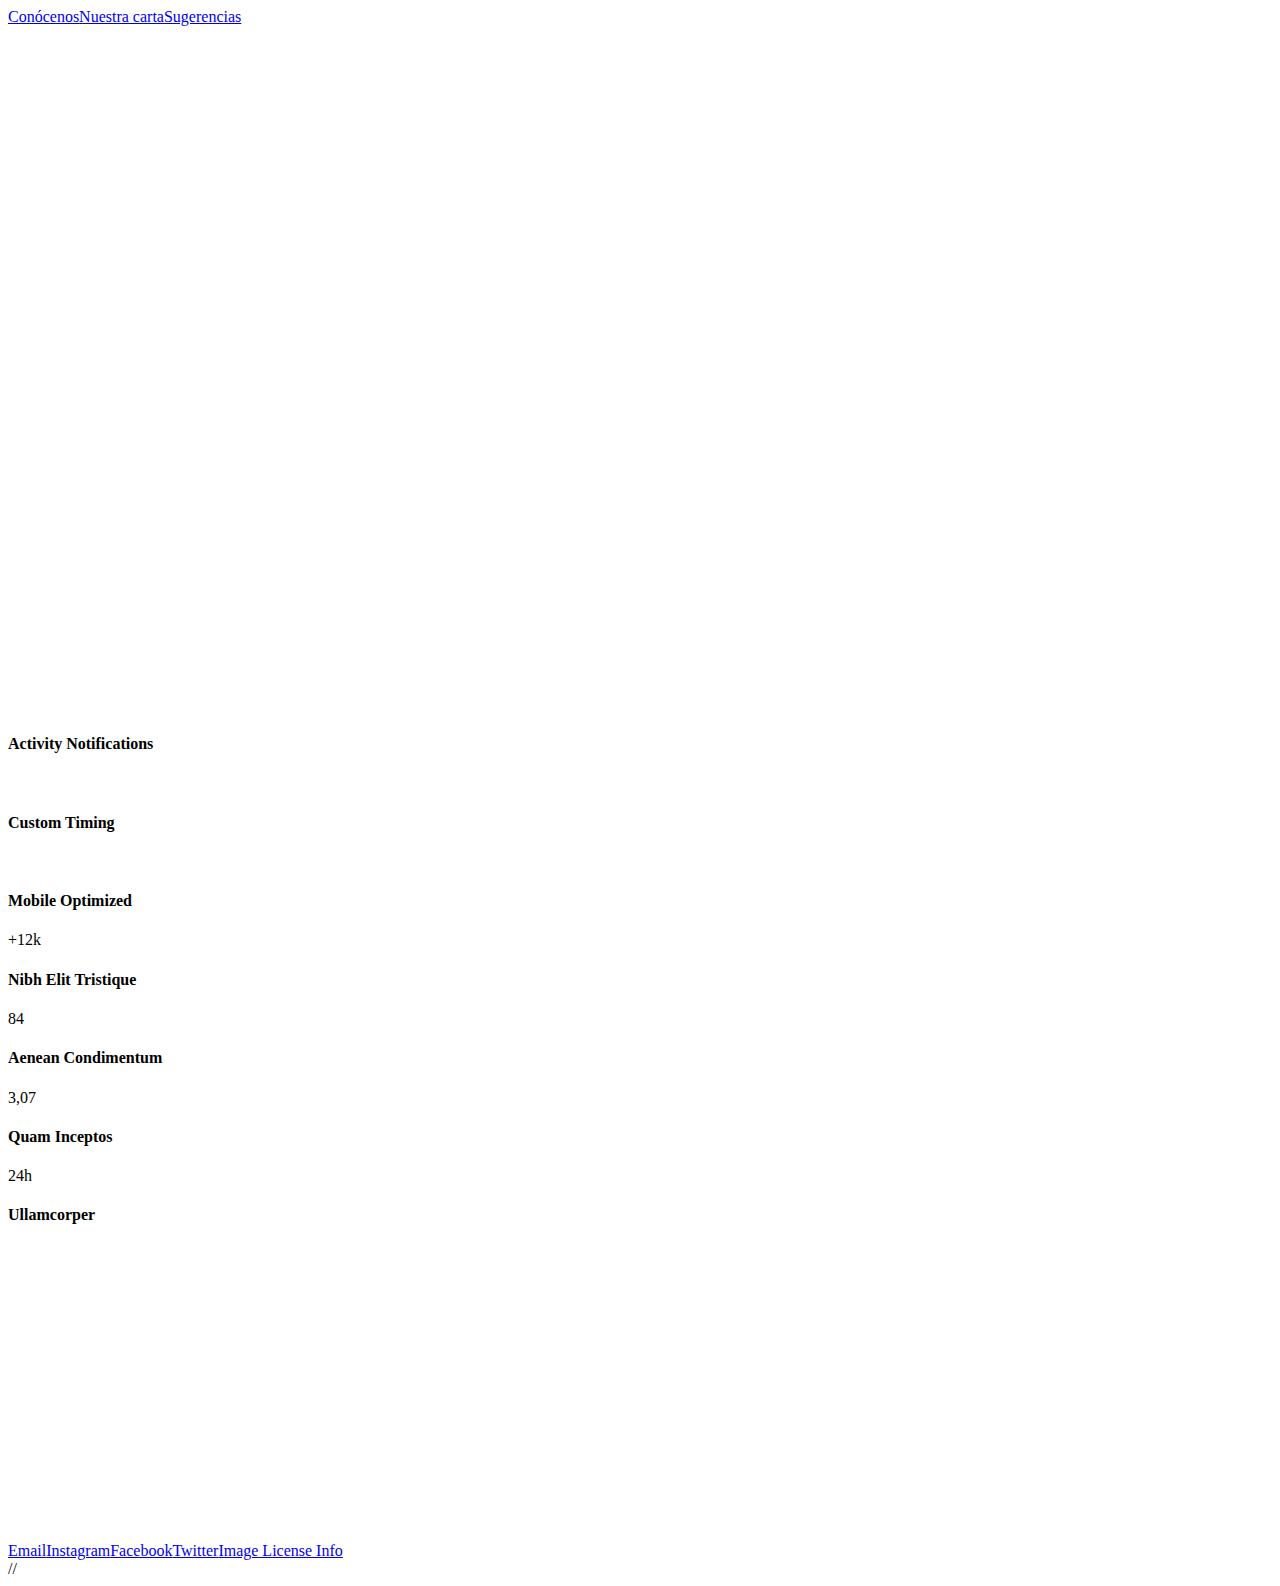
==== index.html @ f6712eac "Add files via upload" ====
<!DOCTYPE html><html data-wf-domain="felipes-cool-site-f9a09a.webflow.io" data-wf-page="67d1cb4cb90511ce48c39320" data-wf-site="67d1cb4cb90511ce48c392e6" data-wf-status="1"><head><meta charset="utf-8"/><title>Landing page template - Webflow HTML website template</title><meta content="width=device-width, initial-scale=1" name="viewport"/><meta content="Webflow" name="generator"/>
<style>
    .w-webflow-badge {
      display: none !important;
    }
  </style>
  <link href="https://cdn.prod.website-files.com/67d1cb4cb90511ce48c392e6/css/felipes-cool-site-f9a09a.webflow.c47dcd343.css" rel="stylesheet" type="text/css"/><link href="https://fonts.googleapis.com" rel="preconnect"/><link href="https://fonts.gstatic.com" rel="preconnect" crossorigin="anonymous"/><script src="https://ajax.googleapis.com/ajax/libs/webfont/1.6.26/webfont.js" type="text/javascript"></script><script type="text/javascript">WebFont.load({  google: {    families: ["Oswald:200,300,400,500,600,700","Gothic A1:300,regular,500,600,700,800"]  }});</script><script type="text/javascript">!function(o,c){var n=c.documentElement,t=" w-mod-";n.className+=t+"js",("ontouchstart"in o||o.DocumentTouch&&c instanceof DocumentTouch)&&(n.className+=t+"touch")}(window,document);</script><link href="https://cdn.prod.website-files.com/img/favicon.ico" rel="shortcut icon" type="image/x-icon"/><link href="https://cdn.prod.website-files.com/img/webclip.png" rel="apple-touch-icon"/></head><body class="body"><div class="hero"><div data-collapse="medium" data-animation="default" data-duration="400" data-doc-height="1" data-easing="ease" data-easing2="ease" role="banner" class="nav w-nav"><div class="nav-inner"><div class="nav-menu-wrap"><nav role="navigation" class="nav-menu-2 w-nav-menu"><a href="#about" class="nav-link w-nav-link">Conócenos</a><a href="#features" class="nav-link w-nav-link">Nuestra carta</a><a href="#how-to-use" class="nav-link w-nav-link">Sugerencias</a></nav><div class="menu-button w-nav-button"><div class="menu-icon w-icon-nav-menu"></div></div></div></div></div></div><div class="section center"><img src="https://cdn.prod.website-files.com/67d1cb4cb90511ce48c392e6/67d1cb4cb90511ce48c39380_arrow.svg" alt="" class="arrow"/><div data-w-id="6b220cb1-4b9c-7fb0-75b9-53ff4a6c35a2" style="-webkit-transform:translate3d(0, 30PX, 0) scale3d(1, 1, 1) rotateX(0) rotateY(0) rotateZ(0) skew(0, 0);-moz-transform:translate3d(0, 30PX, 0) scale3d(1, 1, 1) rotateX(0) rotateY(0) rotateZ(0) skew(0, 0);-ms-transform:translate3d(0, 30PX, 0) scale3d(1, 1, 1) rotateX(0) rotateY(0) rotateZ(0) skew(0, 0);transform:translate3d(0, 30PX, 0) scale3d(1, 1, 1) rotateX(0) rotateY(0) rotateZ(0) skew(0, 0);opacity:0" class="hero-content"><h1 class="heading-3">GALICHURROS</h1><h3 class="hero-subhead">UN CHISQUIÑO DE GALIZA NO TEU CHURRO DE SEMPRE</h3><a href="#" class="button w-button">Descarga la App</a></div><img src="https://cdn.prod.website-files.com/67d1cb4cb90511ce48c392e6/67d1ccad2fab2c0415f4ab59_galichurros-removebg-preview.png" alt="" style="-webkit-transform:translate3d(0, 60PX, 0) scale3d(1, 1, 1) rotateX(0) rotateY(0) rotateZ(0) skew(0, 0);-moz-transform:translate3d(0, 60PX, 0) scale3d(1, 1, 1) rotateX(0) rotateY(0) rotateZ(0) skew(0, 0);-ms-transform:translate3d(0, 60PX, 0) scale3d(1, 1, 1) rotateX(0) rotateY(0) rotateZ(0) skew(0, 0);transform:translate3d(0, 60PX, 0) scale3d(1, 1, 1) rotateX(0) rotateY(0) rotateZ(0) skew(0, 0);opacity:0" data-w-id="77e69727-c455-8e07-0990-833a661c94ea" class="hero-image"/></div><div id="about" class="section wide img"><div data-w-id="b126983d-9126-fc06-c81d-1318685e2add" style="-webkit-transform:translate3d(0, 40PX, 0) scale3d(1, 1, 1) rotateX(0) rotateY(0) rotateZ(0) skew(0, 0);-moz-transform:translate3d(0, 40PX, 0) scale3d(1, 1, 1) rotateX(0) rotateY(0) rotateZ(0) skew(0, 0);-ms-transform:translate3d(0, 40PX, 0) scale3d(1, 1, 1) rotateX(0) rotateY(0) rotateZ(0) skew(0, 0);transform:translate3d(0, 40PX, 0) scale3d(1, 1, 1) rotateX(0) rotateY(0) rotateZ(0) skew(0, 0);opacity:0" class="wrap"><div class="title">ATRÉVETE CON el picante</div><h2>PRUEBA NUESTRO ÚLTIMO LANZAMIENTO: CHURROS DE PADRÓN, UNOS PICAN OTROS NON</h2></div><div class="wrapper"><img src="https://cdn.prod.website-files.com/67d1cb4cb90511ce48c392e6/67d1cea0ca8cfb769e106071_9cfa3614e7f73fa50d4cdb0419eb268b_high.webp" alt="" sizes="(max-width: 1024px) 100vw, 1024px" srcset="https://cdn.prod.website-files.com/67d1cb4cb90511ce48c392e6/67d1cea0ca8cfb769e106071_9cfa3614e7f73fa50d4cdb0419eb268b_high-p-500.webp 500w, https://cdn.prod.website-files.com/67d1cb4cb90511ce48c392e6/67d1cea0ca8cfb769e106071_9cfa3614e7f73fa50d4cdb0419eb268b_high-p-800.webp 800w, https://cdn.prod.website-files.com/67d1cb4cb90511ce48c392e6/67d1cea0ca8cfb769e106071_9cfa3614e7f73fa50d4cdb0419eb268b_high.webp 1024w"/></div></div><div class="section"><div id="features" class="feature-wrap"><div data-w-id="4593c4b7-56e8-060a-be57-648b0e08fc65" style="-webkit-transform:translate3d(0, 40PX, 0) scale3d(1, 1, 1) rotateX(0) rotateY(0) rotateZ(0) skew(0, 0);-moz-transform:translate3d(0, 40PX, 0) scale3d(1, 1, 1) rotateX(0) rotateY(0) rotateZ(0) skew(0, 0);-ms-transform:translate3d(0, 40PX, 0) scale3d(1, 1, 1) rotateX(0) rotateY(0) rotateZ(0) skew(0, 0);transform:translate3d(0, 40PX, 0) scale3d(1, 1, 1) rotateX(0) rotateY(0) rotateZ(0) skew(0, 0);opacity:0" class="feature-content"><div class="title">DESCUBRE LA NUEVA APP DE GALICHURROS</div><h2 class="black">PIDE TU GALICHURRO FAVORITO DESDE EL SOFÁ DE TU CASA</h2><p class="paragraph-4">Tan fácil como descargar y empezar a pedir. Con tu registro en la APP de Galichurros conseguirás un galichurro gratis en tu primera compra*.</p></div><div class="feature-image"><img src="https://cdn.prod.website-files.com/67d1cb4cb90511ce48c392e6/67d1d5ebc9aae664a07d170d_622b1ac1572b26a08eb6701ce8318482_high.webp" width="341" alt="" sizes="(max-width: 479px) 100vw, 341px" srcset="https://cdn.prod.website-files.com/67d1cb4cb90511ce48c392e6/67d1d5ebc9aae664a07d170d_622b1ac1572b26a08eb6701ce8318482_high-p-500.webp 500w, https://cdn.prod.website-files.com/67d1cb4cb90511ce48c392e6/67d1d5ebc9aae664a07d170d_622b1ac1572b26a08eb6701ce8318482_high.webp 688w" class="image-2"/></div></div><div class="feature-wrap reverse"><div data-w-id="cafe0045-d304-79d9-8f68-af3adaed06e9" style="-webkit-transform:translate3d(0, 40PX, 0) scale3d(1, 1, 1) rotateX(0) rotateY(0) rotateZ(0) skew(0, 0);-moz-transform:translate3d(0, 40PX, 0) scale3d(1, 1, 1) rotateX(0) rotateY(0) rotateZ(0) skew(0, 0);-ms-transform:translate3d(0, 40PX, 0) scale3d(1, 1, 1) rotateX(0) rotateY(0) rotateZ(0) skew(0, 0);transform:translate3d(0, 40PX, 0) scale3d(1, 1, 1) rotateX(0) rotateY(0) rotateZ(0) skew(0, 0);opacity:0" class="feature-content"><div class="title">dulce o salado</div><h2 class="black-text">SEMANA ASTURIANA</h2><p class="paragraph-2">Prueba nuestra salsa de cabrales para untar tus churros clásicos  ¡Solo esta semana!</p></div><div class="feature-image"><img src="https://cdn.prod.website-files.com/67d1cb4cb90511ce48c392e6/67d1cfdd2da1e10310219a97_771fe77aee69c631b4ce2e6178ab4cf8_high.webp" width="386" alt="" sizes="(max-width: 479px) 100vw, 386px" srcset="https://cdn.prod.website-files.com/67d1cb4cb90511ce48c392e6/67d1cfdd2da1e10310219a97_771fe77aee69c631b4ce2e6178ab4cf8_high-p-500.webp 500w, https://cdn.prod.website-files.com/67d1cb4cb90511ce48c392e6/67d1cfdd2da1e10310219a97_771fe77aee69c631b4ce2e6178ab4cf8_high.webp 688w" class="image-2"/></div></div><div class="feature-wrap"><div data-w-id="88086931-0bbf-a2f5-1fc3-58d79ba19b7e" style="-webkit-transform:translate3d(0, 40PX, 0) scale3d(1, 1, 1) rotateX(0) rotateY(0) rotateZ(0) skew(0, 0);-moz-transform:translate3d(0, 40PX, 0) scale3d(1, 1, 1) rotateX(0) rotateY(0) rotateZ(0) skew(0, 0);-ms-transform:translate3d(0, 40PX, 0) scale3d(1, 1, 1) rotateX(0) rotateY(0) rotateZ(0) skew(0, 0);transform:translate3d(0, 40PX, 0) scale3d(1, 1, 1) rotateX(0) rotateY(0) rotateZ(0) skew(0, 0);opacity:0" class="feature-content"><div class="title"></div><h2 class="black-text">¡VISITAR GALICHURROS VESTIDO DE GALLEGO TIENE PREMIO!</h2><p class="paragraph-3">¡Acércate a nuestro puesto vestido de cualquier traje tradicional gallego y recibe tu galichurro gratuito!</p></div><div class="feature-image"><img src="https://cdn.prod.website-files.com/67d1cb4cb90511ce48c392e6/67d1d087540b33d5d13d1417_5e2a6c7d7527b618b907d0c676256c6e_high.webp" width="341" alt="" sizes="(max-width: 479px) 100vw, 341px" srcset="https://cdn.prod.website-files.com/67d1cb4cb90511ce48c392e6/67d1d087540b33d5d13d1417_5e2a6c7d7527b618b907d0c676256c6e_high-p-500.webp 500w, https://cdn.prod.website-files.com/67d1cb4cb90511ce48c392e6/67d1d087540b33d5d13d1417_5e2a6c7d7527b618b907d0c676256c6e_high.webp 688w" class="image-2"/></div></div><div class="feature-wrap icons"><div class="feature-content icons"><img src="https://cdn.prod.website-files.com/67d1cb4cb90511ce48c392e6/67d1cb4cb90511ce48c39378_icon-burger-magenta.svg" width="80" alt="" class="feature-icon"/><h4 class="black-text">Activity Notifications</h4></div><div class="feature-content icons"><img src="https://cdn.prod.website-files.com/67d1cb4cb90511ce48c392e6/67d1cb4cb90511ce48c39377_icon-silverware-magenta.svg" width="74" alt="" class="feature-icon"/><h4 class="black-text">Custom Timing</h4></div><div class="feature-content icons"><img src="https://cdn.prod.website-files.com/67d1cb4cb90511ce48c392e6/67d1cb4cb90511ce48c39379_icon-data-magenta.svg" alt="" class="feature-icon"/><h4 class="black-text">Mobile Optimized</h4></div></div><div class="feature-wrap icons numbers"><div class="feature-content icons numbers"><div class="number">+12k</div><h4 class="black-text">Nibh Elit Tristique</h4></div><div class="feature-content icons numbers"><div class="number">84</div><h4 class="black-text">Aenean Condimentum </h4></div><div class="feature-content icons numbers"><div class="number">3,07</div><h4 class="black-text">Quam Inceptos</h4></div><div class="feature-content icons numbers"><div class="number">24h</div><h4 class="black-text">Ullamcorper </h4></div></div><div id="how-to-use" class="feature-wrap"><div data-w-id="0585a81c-ee42-8b56-bc8e-bd582946320a" style="-webkit-transform:translate3d(0, 40PX, 0) scale3d(1, 1, 1) rotateX(0) rotateY(0) rotateZ(0) skew(0, 0);-moz-transform:translate3d(0, 40PX, 0) scale3d(1, 1, 1) rotateX(0) rotateY(0) rotateZ(0) skew(0, 0);-ms-transform:translate3d(0, 40PX, 0) scale3d(1, 1, 1) rotateX(0) rotateY(0) rotateZ(0) skew(0, 0);transform:translate3d(0, 40PX, 0) scale3d(1, 1, 1) rotateX(0) rotateY(0) rotateZ(0) skew(0, 0);opacity:0" class="feature-content"></div><div class="feature-image"></div></div><div data-delay="4000" data-animation="slide" class="quote-slider w-slider" data-autoplay="false" data-easing="ease" style="-webkit-transform:translate3d(0, 40PX, 0) scale3d(1, 1, 1) rotateX(0) rotateY(0) rotateZ(0) skew(0, 0);-moz-transform:translate3d(0, 40PX, 0) scale3d(1, 1, 1) rotateX(0) rotateY(0) rotateZ(0) skew(0, 0);-ms-transform:translate3d(0, 40PX, 0) scale3d(1, 1, 1) rotateX(0) rotateY(0) rotateZ(0) skew(0, 0);transform:translate3d(0, 40PX, 0) scale3d(1, 1, 1) rotateX(0) rotateY(0) rotateZ(0) skew(0, 0);opacity:0" data-hide-arrows="false" data-disable-swipe="false" data-w-id="321c18fb-db93-7e62-3afc-4dab2862f5d4" data-autoplay-limit="0" data-nav-spacing="8" data-duration="500" data-infinite="true"><div class="w-slider-mask"><div class="w-slide"></div></div><div class="left-arrow w-slider-arrow-left"><div class="slider-arrow w-icon-slider-left"></div></div><div class="right-arrow w-slider-arrow-right"><div class="slider-arrow w-icon-slider-right"></div></div><div class="slide-nav w-slider-nav w-slider-nav-invert w-round"></div></div><div data-w-id="23f92271-dba9-fb12-00d3-758ef4d10fb2" style="-webkit-transform:translate3d(0, 40PX, 0) scale3d(1, 1, 1) rotateX(0) rotateY(0) rotateZ(0) skew(0, 0);-moz-transform:translate3d(0, 40PX, 0) scale3d(1, 1, 1) rotateX(0) rotateY(0) rotateZ(0) skew(0, 0);-ms-transform:translate3d(0, 40PX, 0) scale3d(1, 1, 1) rotateX(0) rotateY(0) rotateZ(0) skew(0, 0);transform:translate3d(0, 40PX, 0) scale3d(1, 1, 1) rotateX(0) rotateY(0) rotateZ(0) skew(0, 0);opacity:0" class="feature-wrap logos"><img src="https://cdn.prod.website-files.com/67d1cb4cb90511ce48c392e6/67d1cb4cb90511ce48c3937b_logos.png" alt="" sizes="(max-width: 2720px) 100vw, 2720px" srcset="https://cdn.prod.website-files.com/67d1cb4cb90511ce48c392e6/67d1cb4cb90511ce48c3937b_logos-p-500.png 500w, https://cdn.prod.website-files.com/67d1cb4cb90511ce48c392e6/67d1cb4cb90511ce48c3937b_logos-p-800.png 800w, https://cdn.prod.website-files.com/67d1cb4cb90511ce48c392e6/67d1cb4cb90511ce48c3937b_logos-p-1080.png 1080w, https://cdn.prod.website-files.com/67d1cb4cb90511ce48c392e6/67d1cb4cb90511ce48c3937b_logos-p-1600.png 1600w, https://cdn.prod.website-files.com/67d1cb4cb90511ce48c392e6/67d1cb4cb90511ce48c3937b_logos.png 2720w" class="image-5"/></div></div><div class="bottom-image-wrap"><img src="https://cdn.prod.website-files.com/67d1cb4cb90511ce48c392e6/67d1cb4cb90511ce48c3936d_bg-apps.jpg" alt="" sizes="(max-width: 2500px) 100vw, 2500px" srcset="https://cdn.prod.website-files.com/67d1cb4cb90511ce48c392e6/67d1cb4cb90511ce48c3936d_bg-apps-p-500.jpeg 500w, https://cdn.prod.website-files.com/67d1cb4cb90511ce48c392e6/67d1cb4cb90511ce48c3936d_bg-apps-p-1080.jpeg 1080w, https://cdn.prod.website-files.com/67d1cb4cb90511ce48c392e6/67d1cb4cb90511ce48c3936d_bg-apps-p-2000.jpeg 2000w, https://cdn.prod.website-files.com/67d1cb4cb90511ce48c392e6/67d1cb4cb90511ce48c3936d_bg-apps.jpg 2500w"/></div><div id="download" class="section wide purple"><div data-w-id="376e2a1f-ec70-0dab-11ea-b1863101e37b" style="-webkit-transform:translate3d(0, 40PX, 0) scale3d(1, 1, 1) rotateX(0) rotateY(0) rotateZ(0) skew(0, 0);-moz-transform:translate3d(0, 40PX, 0) scale3d(1, 1, 1) rotateX(0) rotateY(0) rotateZ(0) skew(0, 0);-ms-transform:translate3d(0, 40PX, 0) scale3d(1, 1, 1) rotateX(0) rotateY(0) rotateZ(0) skew(0, 0);transform:translate3d(0, 40PX, 0) scale3d(1, 1, 1) rotateX(0) rotateY(0) rotateZ(0) skew(0, 0);opacity:0" class="wrap"><h2>¿Listo para descargar la app de GALICHURROS?</h2><div class="button-wrap"><a href="#" class="button w-button">Download Now</a><a href="#" class="button contact w-button">Get in Touch</a></div></div></div><div class="section wide"><div data-w-id="8cf47482-19f1-1f52-25ba-910a60bc91de" style="-webkit-transform:translate3d(0, 40PX, 0) scale3d(1, 1, 1) rotateX(0) rotateY(0) rotateZ(0) skew(0, 0);-moz-transform:translate3d(0, 40PX, 0) scale3d(1, 1, 1) rotateX(0) rotateY(0) rotateZ(0) skew(0, 0);-ms-transform:translate3d(0, 40PX, 0) scale3d(1, 1, 1) rotateX(0) rotateY(0) rotateZ(0) skew(0, 0);transform:translate3d(0, 40PX, 0) scale3d(1, 1, 1) rotateX(0) rotateY(0) rotateZ(0) skew(0, 0);opacity:0" class="wrap"><h2>Contacta con nosotros</h2><p>New course alerts, discounts and free lessons</p><div class="form-block w-form"><form id="email-form" name="email-form" data-name="Email Form" method="get" class="form-2" data-wf-page-id="67d1cb4cb90511ce48c39320" data-wf-element-id="538f9bd6-8ca5-4ea7-b7d3-6a7d798b371d" data-turnstile-sitekey="0x4AAAAAAAQTptj2So4dx43e"><input class="input w-input" maxlength="256" name="email-2" data-name="Email 2" placeholder="Enter your email" type="text" id="email-2" required=""/><input type="submit" data-wait="Please wait..." class="button form-button w-button" value="Subscribe"/></form><div class="w-form-done"><div>Thank you! Your submission has been received!</div></div><div class="w-form-fail"><div>Oops! Something went wrong while submitting the form.</div></div></div></div><div class="wrapper"></div></div><div class="footer"><div class="wrap"><img src="https://cdn.prod.website-files.com/67d1cb4cb90511ce48c392e6/67d1d2e70a83867992cc2e3b_galichurros_preview_rev_1.png" width="136" alt=""/><div class="footer-list"><a href="#" class="footer-link">Email</a><a href="#" class="footer-link">Instagram</a><a href="#" class="footer-link">Facebook</a><a href="#" class="footer-link">Twitter</a><a href="/image-license-info" class="footer-link">Image License Info</a><a href="http://webflow.com" class="footer-link"></a></div></div></div><script src="https://d3e54v103j8qbb.cloudfront.net/js/jquery-3.5.1.min.dc5e7f18c8.js?site=67d1cb4cb90511ce48c392e6" type="text/javascript" integrity="sha256-9/aliU8dGd2tb6OSsuzixeV4y/faTqgFtohetphbbj0=" crossorigin="anonymous"></script><script src="https://cdn.prod.website-files.com/67d1cb4cb90511ce48c392e6/js/webflow.schunk.4a394eb5af8156f2.js" type="text/javascript"></script><script src="https://cdn.prod.website-files.com/67d1cb4cb90511ce48c392e6/js/webflow.schunk.3bf3c06809a02500.js" type="text/javascript"></script><script src="https://cdn.prod.website-files.com/67d1cb4cb90511ce48c392e6/js/webflow.ade506a5.69b27866048da10d.js" type="text/javascript"></script>
  // 
<script>
  document.addEventListener("DOMContentLoaded", function() {
    let badge = document.querySelector(".w-webflow-badge");
    if (badge) {
      badge.style.display = "none";
    }
  });
</script>

</body></html>
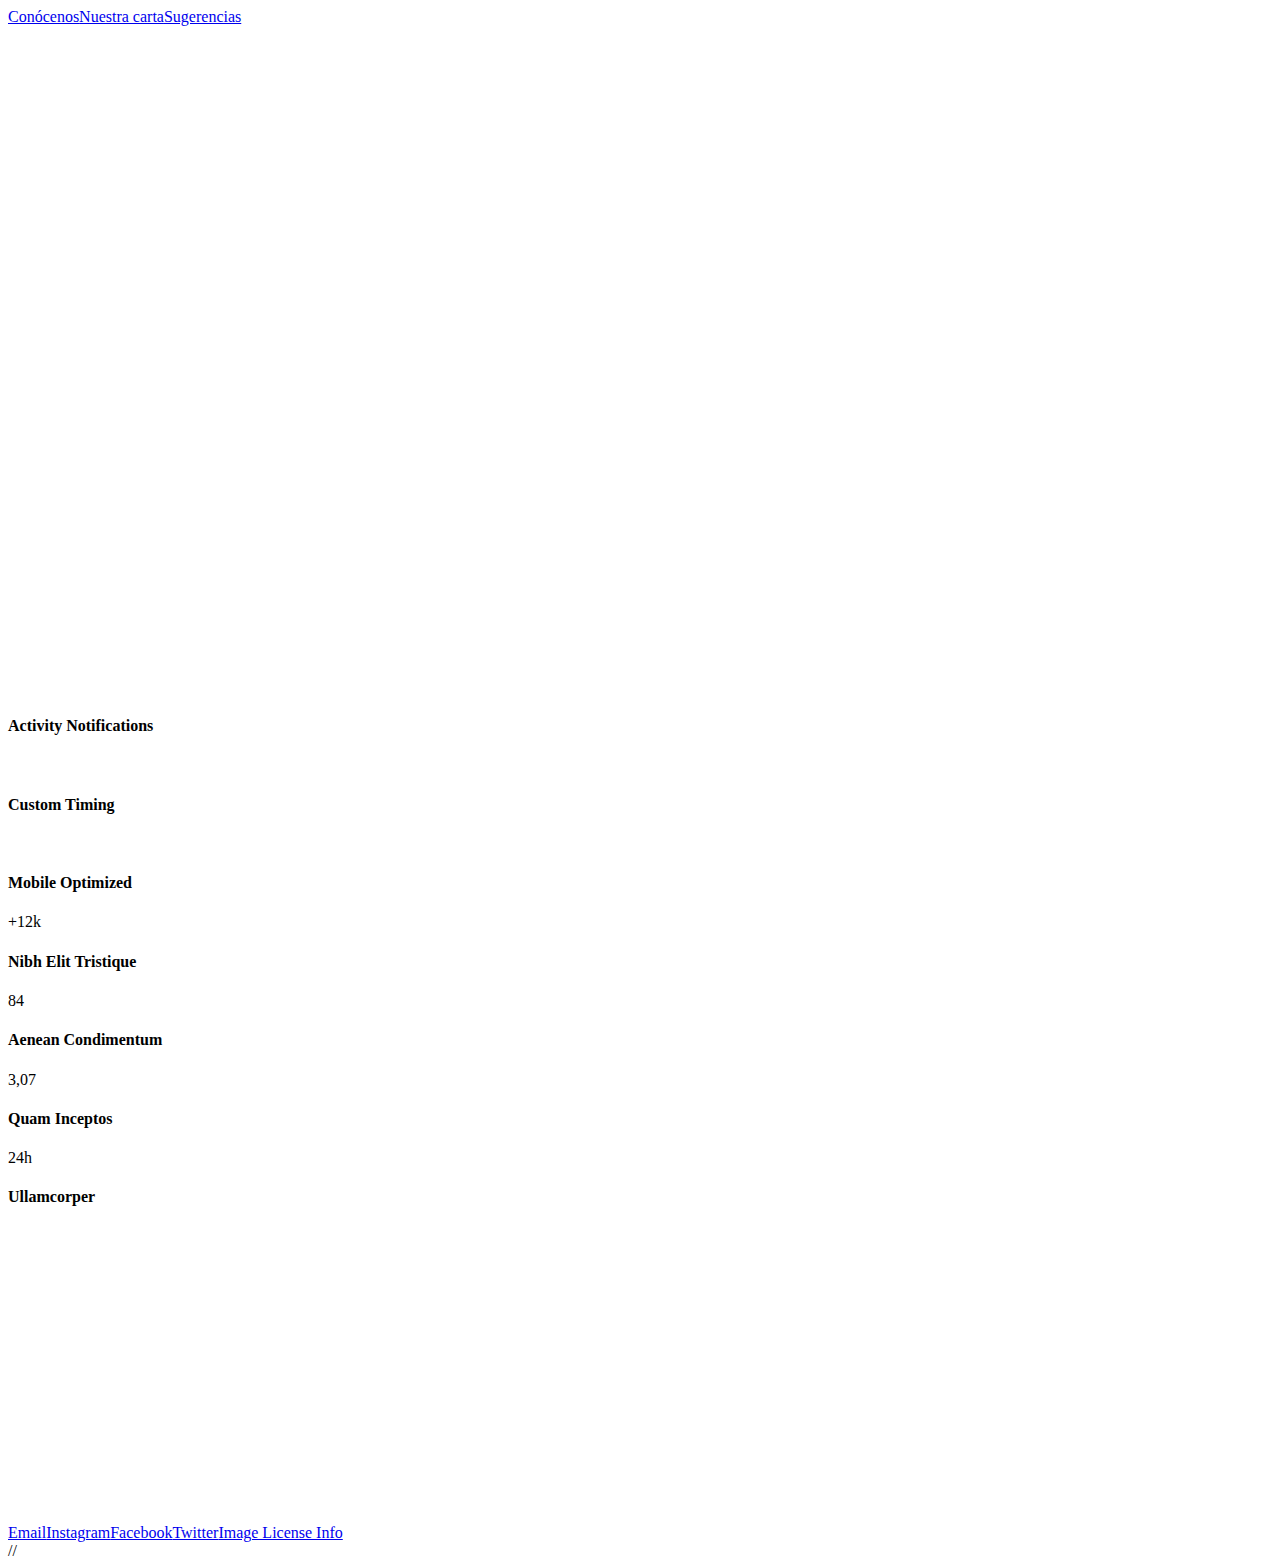
==== commit 6f8bc674: "Add files via upload" ====
--- a/index.html
+++ b/index.html
@@ -4,7 +4,7 @@
       display: none !important;
     }
   </style>
-  <link href="https://cdn.prod.website-files.com/67d1cb4cb90511ce48c392e6/css/felipes-cool-site-f9a09a.webflow.c47dcd343.css" rel="stylesheet" type="text/css"/><link href="https://fonts.googleapis.com" rel="preconnect"/><link href="https://fonts.gstatic.com" rel="preconnect" crossorigin="anonymous"/><script src="https://ajax.googleapis.com/ajax/libs/webfont/1.6.26/webfont.js" type="text/javascript"></script><script type="text/javascript">WebFont.load({  google: {    families: ["Oswald:200,300,400,500,600,700","Gothic A1:300,regular,500,600,700,800"]  }});</script><script type="text/javascript">!function(o,c){var n=c.documentElement,t=" w-mod-";n.className+=t+"js",("ontouchstart"in o||o.DocumentTouch&&c instanceof DocumentTouch)&&(n.className+=t+"touch")}(window,document);</script><link href="https://cdn.prod.website-files.com/img/favicon.ico" rel="shortcut icon" type="image/x-icon"/><link href="https://cdn.prod.website-files.com/img/webclip.png" rel="apple-touch-icon"/></head><body class="body"><div class="hero"><div data-collapse="medium" data-animation="default" data-duration="400" data-doc-height="1" data-easing="ease" data-easing2="ease" role="banner" class="nav w-nav"><div class="nav-inner"><div class="nav-menu-wrap"><nav role="navigation" class="nav-menu-2 w-nav-menu"><a href="#about" class="nav-link w-nav-link">Conócenos</a><a href="#features" class="nav-link w-nav-link">Nuestra carta</a><a href="#how-to-use" class="nav-link w-nav-link">Sugerencias</a></nav><div class="menu-button w-nav-button"><div class="menu-icon w-icon-nav-menu"></div></div></div></div></div></div><div class="section center"><img src="https://cdn.prod.website-files.com/67d1cb4cb90511ce48c392e6/67d1cb4cb90511ce48c39380_arrow.svg" alt="" class="arrow"/><div data-w-id="6b220cb1-4b9c-7fb0-75b9-53ff4a6c35a2" style="-webkit-transform:translate3d(0, 30PX, 0) scale3d(1, 1, 1) rotateX(0) rotateY(0) rotateZ(0) skew(0, 0);-moz-transform:translate3d(0, 30PX, 0) scale3d(1, 1, 1) rotateX(0) rotateY(0) rotateZ(0) skew(0, 0);-ms-transform:translate3d(0, 30PX, 0) scale3d(1, 1, 1) rotateX(0) rotateY(0) rotateZ(0) skew(0, 0);transform:translate3d(0, 30PX, 0) scale3d(1, 1, 1) rotateX(0) rotateY(0) rotateZ(0) skew(0, 0);opacity:0" class="hero-content"><h1 class="heading-3">GALICHURROS</h1><h3 class="hero-subhead">UN CHISQUIÑO DE GALIZA NO TEU CHURRO DE SEMPRE</h3><a href="#" class="button w-button">Descarga la App</a></div><img src="https://cdn.prod.website-files.com/67d1cb4cb90511ce48c392e6/67d1ccad2fab2c0415f4ab59_galichurros-removebg-preview.png" alt="" style="-webkit-transform:translate3d(0, 60PX, 0) scale3d(1, 1, 1) rotateX(0) rotateY(0) rotateZ(0) skew(0, 0);-moz-transform:translate3d(0, 60PX, 0) scale3d(1, 1, 1) rotateX(0) rotateY(0) rotateZ(0) skew(0, 0);-ms-transform:translate3d(0, 60PX, 0) scale3d(1, 1, 1) rotateX(0) rotateY(0) rotateZ(0) skew(0, 0);transform:translate3d(0, 60PX, 0) scale3d(1, 1, 1) rotateX(0) rotateY(0) rotateZ(0) skew(0, 0);opacity:0" data-w-id="77e69727-c455-8e07-0990-833a661c94ea" class="hero-image"/></div><div id="about" class="section wide img"><div data-w-id="b126983d-9126-fc06-c81d-1318685e2add" style="-webkit-transform:translate3d(0, 40PX, 0) scale3d(1, 1, 1) rotateX(0) rotateY(0) rotateZ(0) skew(0, 0);-moz-transform:translate3d(0, 40PX, 0) scale3d(1, 1, 1) rotateX(0) rotateY(0) rotateZ(0) skew(0, 0);-ms-transform:translate3d(0, 40PX, 0) scale3d(1, 1, 1) rotateX(0) rotateY(0) rotateZ(0) skew(0, 0);transform:translate3d(0, 40PX, 0) scale3d(1, 1, 1) rotateX(0) rotateY(0) rotateZ(0) skew(0, 0);opacity:0" class="wrap"><div class="title">ATRÉVETE CON el picante</div><h2>PRUEBA NUESTRO ÚLTIMO LANZAMIENTO: CHURROS DE PADRÓN, UNOS PICAN OTROS NON</h2></div><div class="wrapper"><img src="https://cdn.prod.website-files.com/67d1cb4cb90511ce48c392e6/67d1cea0ca8cfb769e106071_9cfa3614e7f73fa50d4cdb0419eb268b_high.webp" alt="" sizes="(max-width: 1024px) 100vw, 1024px" srcset="https://cdn.prod.website-files.com/67d1cb4cb90511ce48c392e6/67d1cea0ca8cfb769e106071_9cfa3614e7f73fa50d4cdb0419eb268b_high-p-500.webp 500w, https://cdn.prod.website-files.com/67d1cb4cb90511ce48c392e6/67d1cea0ca8cfb769e106071_9cfa3614e7f73fa50d4cdb0419eb268b_high-p-800.webp 800w, https://cdn.prod.website-files.com/67d1cb4cb90511ce48c392e6/67d1cea0ca8cfb769e106071_9cfa3614e7f73fa50d4cdb0419eb268b_high.webp 1024w"/></div></div><div class="section"><div id="features" class="feature-wrap"><div data-w-id="4593c4b7-56e8-060a-be57-648b0e08fc65" style="-webkit-transform:translate3d(0, 40PX, 0) scale3d(1, 1, 1) rotateX(0) rotateY(0) rotateZ(0) skew(0, 0);-moz-transform:translate3d(0, 40PX, 0) scale3d(1, 1, 1) rotateX(0) rotateY(0) rotateZ(0) skew(0, 0);-ms-transform:translate3d(0, 40PX, 0) scale3d(1, 1, 1) rotateX(0) rotateY(0) rotateZ(0) skew(0, 0);transform:translate3d(0, 40PX, 0) scale3d(1, 1, 1) rotateX(0) rotateY(0) rotateZ(0) skew(0, 0);opacity:0" class="feature-content"><div class="title">DESCUBRE LA NUEVA APP DE GALICHURROS</div><h2 class="black">PIDE TU GALICHURRO FAVORITO DESDE EL SOFÁ DE TU CASA</h2><p class="paragraph-4">Tan fácil como descargar y empezar a pedir. Con tu registro en la APP de Galichurros conseguirás un galichurro gratis en tu primera compra*.</p></div><div class="feature-image"><img src="https://cdn.prod.website-files.com/67d1cb4cb90511ce48c392e6/67d1d5ebc9aae664a07d170d_622b1ac1572b26a08eb6701ce8318482_high.webp" width="341" alt="" sizes="(max-width: 479px) 100vw, 341px" srcset="https://cdn.prod.website-files.com/67d1cb4cb90511ce48c392e6/67d1d5ebc9aae664a07d170d_622b1ac1572b26a08eb6701ce8318482_high-p-500.webp 500w, https://cdn.prod.website-files.com/67d1cb4cb90511ce48c392e6/67d1d5ebc9aae664a07d170d_622b1ac1572b26a08eb6701ce8318482_high.webp 688w" class="image-2"/></div></div><div class="feature-wrap reverse"><div data-w-id="cafe0045-d304-79d9-8f68-af3adaed06e9" style="-webkit-transform:translate3d(0, 40PX, 0) scale3d(1, 1, 1) rotateX(0) rotateY(0) rotateZ(0) skew(0, 0);-moz-transform:translate3d(0, 40PX, 0) scale3d(1, 1, 1) rotateX(0) rotateY(0) rotateZ(0) skew(0, 0);-ms-transform:translate3d(0, 40PX, 0) scale3d(1, 1, 1) rotateX(0) rotateY(0) rotateZ(0) skew(0, 0);transform:translate3d(0, 40PX, 0) scale3d(1, 1, 1) rotateX(0) rotateY(0) rotateZ(0) skew(0, 0);opacity:0" class="feature-content"><div class="title">dulce o salado</div><h2 class="black-text">SEMANA ASTURIANA</h2><p class="paragraph-2">Prueba nuestra salsa de cabrales para untar tus churros clásicos  ¡Solo esta semana!</p></div><div class="feature-image"><img src="https://cdn.prod.website-files.com/67d1cb4cb90511ce48c392e6/67d1cfdd2da1e10310219a97_771fe77aee69c631b4ce2e6178ab4cf8_high.webp" width="386" alt="" sizes="(max-width: 479px) 100vw, 386px" srcset="https://cdn.prod.website-files.com/67d1cb4cb90511ce48c392e6/67d1cfdd2da1e10310219a97_771fe77aee69c631b4ce2e6178ab4cf8_high-p-500.webp 500w, https://cdn.prod.website-files.com/67d1cb4cb90511ce48c392e6/67d1cfdd2da1e10310219a97_771fe77aee69c631b4ce2e6178ab4cf8_high.webp 688w" class="image-2"/></div></div><div class="feature-wrap"><div data-w-id="88086931-0bbf-a2f5-1fc3-58d79ba19b7e" style="-webkit-transform:translate3d(0, 40PX, 0) scale3d(1, 1, 1) rotateX(0) rotateY(0) rotateZ(0) skew(0, 0);-moz-transform:translate3d(0, 40PX, 0) scale3d(1, 1, 1) rotateX(0) rotateY(0) rotateZ(0) skew(0, 0);-ms-transform:translate3d(0, 40PX, 0) scale3d(1, 1, 1) rotateX(0) rotateY(0) rotateZ(0) skew(0, 0);transform:translate3d(0, 40PX, 0) scale3d(1, 1, 1) rotateX(0) rotateY(0) rotateZ(0) skew(0, 0);opacity:0" class="feature-content"><div class="title"></div><h2 class="black-text">¡VISITAR GALICHURROS VESTIDO DE GALLEGO TIENE PREMIO!</h2><p class="paragraph-3">¡Acércate a nuestro puesto vestido de cualquier traje tradicional gallego y recibe tu galichurro gratuito!</p></div><div class="feature-image"><img src="https://cdn.prod.website-files.com/67d1cb4cb90511ce48c392e6/67d1d087540b33d5d13d1417_5e2a6c7d7527b618b907d0c676256c6e_high.webp" width="341" alt="" sizes="(max-width: 479px) 100vw, 341px" srcset="https://cdn.prod.website-files.com/67d1cb4cb90511ce48c392e6/67d1d087540b33d5d13d1417_5e2a6c7d7527b618b907d0c676256c6e_high-p-500.webp 500w, https://cdn.prod.website-files.com/67d1cb4cb90511ce48c392e6/67d1d087540b33d5d13d1417_5e2a6c7d7527b618b907d0c676256c6e_high.webp 688w" class="image-2"/></div></div><div class="feature-wrap icons"><div class="feature-content icons"><img src="https://cdn.prod.website-files.com/67d1cb4cb90511ce48c392e6/67d1cb4cb90511ce48c39378_icon-burger-magenta.svg" width="80" alt="" class="feature-icon"/><h4 class="black-text">Activity Notifications</h4></div><div class="feature-content icons"><img src="https://cdn.prod.website-files.com/67d1cb4cb90511ce48c392e6/67d1cb4cb90511ce48c39377_icon-silverware-magenta.svg" width="74" alt="" class="feature-icon"/><h4 class="black-text">Custom Timing</h4></div><div class="feature-content icons"><img src="https://cdn.prod.website-files.com/67d1cb4cb90511ce48c392e6/67d1cb4cb90511ce48c39379_icon-data-magenta.svg" alt="" class="feature-icon"/><h4 class="black-text">Mobile Optimized</h4></div></div><div class="feature-wrap icons numbers"><div class="feature-content icons numbers"><div class="number">+12k</div><h4 class="black-text">Nibh Elit Tristique</h4></div><div class="feature-content icons numbers"><div class="number">84</div><h4 class="black-text">Aenean Condimentum </h4></div><div class="feature-content icons numbers"><div class="number">3,07</div><h4 class="black-text">Quam Inceptos</h4></div><div class="feature-content icons numbers"><div class="number">24h</div><h4 class="black-text">Ullamcorper </h4></div></div><div id="how-to-use" class="feature-wrap"><div data-w-id="0585a81c-ee42-8b56-bc8e-bd582946320a" style="-webkit-transform:translate3d(0, 40PX, 0) scale3d(1, 1, 1) rotateX(0) rotateY(0) rotateZ(0) skew(0, 0);-moz-transform:translate3d(0, 40PX, 0) scale3d(1, 1, 1) rotateX(0) rotateY(0) rotateZ(0) skew(0, 0);-ms-transform:translate3d(0, 40PX, 0) scale3d(1, 1, 1) rotateX(0) rotateY(0) rotateZ(0) skew(0, 0);transform:translate3d(0, 40PX, 0) scale3d(1, 1, 1) rotateX(0) rotateY(0) rotateZ(0) skew(0, 0);opacity:0" class="feature-content"></div><div class="feature-image"></div></div><div data-delay="4000" data-animation="slide" class="quote-slider w-slider" data-autoplay="false" data-easing="ease" style="-webkit-transform:translate3d(0, 40PX, 0) scale3d(1, 1, 1) rotateX(0) rotateY(0) rotateZ(0) skew(0, 0);-moz-transform:translate3d(0, 40PX, 0) scale3d(1, 1, 1) rotateX(0) rotateY(0) rotateZ(0) skew(0, 0);-ms-transform:translate3d(0, 40PX, 0) scale3d(1, 1, 1) rotateX(0) rotateY(0) rotateZ(0) skew(0, 0);transform:translate3d(0, 40PX, 0) scale3d(1, 1, 1) rotateX(0) rotateY(0) rotateZ(0) skew(0, 0);opacity:0" data-hide-arrows="false" data-disable-swipe="false" data-w-id="321c18fb-db93-7e62-3afc-4dab2862f5d4" data-autoplay-limit="0" data-nav-spacing="8" data-duration="500" data-infinite="true"><div class="w-slider-mask"><div class="w-slide"></div></div><div class="left-arrow w-slider-arrow-left"><div class="slider-arrow w-icon-slider-left"></div></div><div class="right-arrow w-slider-arrow-right"><div class="slider-arrow w-icon-slider-right"></div></div><div class="slide-nav w-slider-nav w-slider-nav-invert w-round"></div></div><div data-w-id="23f92271-dba9-fb12-00d3-758ef4d10fb2" style="-webkit-transform:translate3d(0, 40PX, 0) scale3d(1, 1, 1) rotateX(0) rotateY(0) rotateZ(0) skew(0, 0);-moz-transform:translate3d(0, 40PX, 0) scale3d(1, 1, 1) rotateX(0) rotateY(0) rotateZ(0) skew(0, 0);-ms-transform:translate3d(0, 40PX, 0) scale3d(1, 1, 1) rotateX(0) rotateY(0) rotateZ(0) skew(0, 0);transform:translate3d(0, 40PX, 0) scale3d(1, 1, 1) rotateX(0) rotateY(0) rotateZ(0) skew(0, 0);opacity:0" class="feature-wrap logos"><img src="https://cdn.prod.website-files.com/67d1cb4cb90511ce48c392e6/67d1cb4cb90511ce48c3937b_logos.png" alt="" sizes="(max-width: 2720px) 100vw, 2720px" srcset="https://cdn.prod.website-files.com/67d1cb4cb90511ce48c392e6/67d1cb4cb90511ce48c3937b_logos-p-500.png 500w, https://cdn.prod.website-files.com/67d1cb4cb90511ce48c392e6/67d1cb4cb90511ce48c3937b_logos-p-800.png 800w, https://cdn.prod.website-files.com/67d1cb4cb90511ce48c392e6/67d1cb4cb90511ce48c3937b_logos-p-1080.png 1080w, https://cdn.prod.website-files.com/67d1cb4cb90511ce48c392e6/67d1cb4cb90511ce48c3937b_logos-p-1600.png 1600w, https://cdn.prod.website-files.com/67d1cb4cb90511ce48c392e6/67d1cb4cb90511ce48c3937b_logos.png 2720w" class="image-5"/></div></div><div class="bottom-image-wrap"><img src="https://cdn.prod.website-files.com/67d1cb4cb90511ce48c392e6/67d1cb4cb90511ce48c3936d_bg-apps.jpg" alt="" sizes="(max-width: 2500px) 100vw, 2500px" srcset="https://cdn.prod.website-files.com/67d1cb4cb90511ce48c392e6/67d1cb4cb90511ce48c3936d_bg-apps-p-500.jpeg 500w, https://cdn.prod.website-files.com/67d1cb4cb90511ce48c392e6/67d1cb4cb90511ce48c3936d_bg-apps-p-1080.jpeg 1080w, https://cdn.prod.website-files.com/67d1cb4cb90511ce48c392e6/67d1cb4cb90511ce48c3936d_bg-apps-p-2000.jpeg 2000w, https://cdn.prod.website-files.com/67d1cb4cb90511ce48c392e6/67d1cb4cb90511ce48c3936d_bg-apps.jpg 2500w"/></div><div id="download" class="section wide purple"><div data-w-id="376e2a1f-ec70-0dab-11ea-b1863101e37b" style="-webkit-transform:translate3d(0, 40PX, 0) scale3d(1, 1, 1) rotateX(0) rotateY(0) rotateZ(0) skew(0, 0);-moz-transform:translate3d(0, 40PX, 0) scale3d(1, 1, 1) rotateX(0) rotateY(0) rotateZ(0) skew(0, 0);-ms-transform:translate3d(0, 40PX, 0) scale3d(1, 1, 1) rotateX(0) rotateY(0) rotateZ(0) skew(0, 0);transform:translate3d(0, 40PX, 0) scale3d(1, 1, 1) rotateX(0) rotateY(0) rotateZ(0) skew(0, 0);opacity:0" class="wrap"><h2>¿Listo para descargar la app de GALICHURROS?</h2><div class="button-wrap"><a href="#" class="button w-button">Download Now</a><a href="#" class="button contact w-button">Get in Touch</a></div></div></div><div class="section wide"><div data-w-id="8cf47482-19f1-1f52-25ba-910a60bc91de" style="-webkit-transform:translate3d(0, 40PX, 0) scale3d(1, 1, 1) rotateX(0) rotateY(0) rotateZ(0) skew(0, 0);-moz-transform:translate3d(0, 40PX, 0) scale3d(1, 1, 1) rotateX(0) rotateY(0) rotateZ(0) skew(0, 0);-ms-transform:translate3d(0, 40PX, 0) scale3d(1, 1, 1) rotateX(0) rotateY(0) rotateZ(0) skew(0, 0);transform:translate3d(0, 40PX, 0) scale3d(1, 1, 1) rotateX(0) rotateY(0) rotateZ(0) skew(0, 0);opacity:0" class="wrap"><h2>Contacta con nosotros</h2><p>New course alerts, discounts and free lessons</p><div class="form-block w-form"><form id="email-form" name="email-form" data-name="Email Form" method="get" class="form-2" data-wf-page-id="67d1cb4cb90511ce48c39320" data-wf-element-id="538f9bd6-8ca5-4ea7-b7d3-6a7d798b371d" data-turnstile-sitekey="0x4AAAAAAAQTptj2So4dx43e"><input class="input w-input" maxlength="256" name="email-2" data-name="Email 2" placeholder="Enter your email" type="text" id="email-2" required=""/><input type="submit" data-wait="Please wait..." class="button form-button w-button" value="Subscribe"/></form><div class="w-form-done"><div>Thank you! Your submission has been received!</div></div><div class="w-form-fail"><div>Oops! Something went wrong while submitting the form.</div></div></div></div><div class="wrapper"></div></div><div class="footer"><div class="wrap"><img src="https://cdn.prod.website-files.com/67d1cb4cb90511ce48c392e6/67d1d2e70a83867992cc2e3b_galichurros_preview_rev_1.png" width="136" alt=""/><div class="footer-list"><a href="#" class="footer-link">Email</a><a href="#" class="footer-link">Instagram</a><a href="#" class="footer-link">Facebook</a><a href="#" class="footer-link">Twitter</a><a href="/image-license-info" class="footer-link">Image License Info</a><a href="http://webflow.com" class="footer-link"></a></div></div></div><script src="https://d3e54v103j8qbb.cloudfront.net/js/jquery-3.5.1.min.dc5e7f18c8.js?site=67d1cb4cb90511ce48c392e6" type="text/javascript" integrity="sha256-9/aliU8dGd2tb6OSsuzixeV4y/faTqgFtohetphbbj0=" crossorigin="anonymous"></script><script src="https://cdn.prod.website-files.com/67d1cb4cb90511ce48c392e6/js/webflow.schunk.4a394eb5af8156f2.js" type="text/javascript"></script><script src="https://cdn.prod.website-files.com/67d1cb4cb90511ce48c392e6/js/webflow.schunk.3bf3c06809a02500.js" type="text/javascript"></script><script src="https://cdn.prod.website-files.com/67d1cb4cb90511ce48c392e6/js/webflow.ade506a5.69b27866048da10d.js" type="text/javascript"></script>
+  <link href="https://cdn.prod.website-files.com/67d1cb4cb90511ce48c392e6/css/felipes-cool-site-f9a09a.webflow.c47dcd343.css" rel="stylesheet" type="text/css"/><link href="https://fonts.googleapis.com" rel="preconnect"/><link href="https://fonts.gstatic.com" rel="preconnect" crossorigin="anonymous"/><script src="https://ajax.googleapis.com/ajax/libs/webfont/1.6.26/webfont.js" type="text/javascript"></script><script type="text/javascript">WebFont.load({  google: {    families: ["Oswald:200,300,400,500,600,700","Gothic A1:300,regular,500,600,700,800"]  }});</script><script type="text/javascript">!function(o,c){var n=c.documentElement,t=" w-mod-";n.className+=t+"js",("ontouchstart"in o||o.DocumentTouch&&c instanceof DocumentTouch)&&(n.className+=t+"touch")}(window,document);</script><link href="https://cdn.prod.website-files.com/img/favicon.ico" rel="shortcut icon" type="image/x-icon"/><link href="https://cdn.prod.website-files.com/img/webclip.png" rel="apple-touch-icon"/></head><body class="body"><div class="hero"><div data-collapse="medium" data-animation="default" data-duration="400" data-doc-height="1" data-easing="ease" data-easing2="ease" role="banner" class="nav w-nav"><div class="nav-inner"><div class="nav-menu-wrap"><nav role="navigation" class="nav-menu-2 w-nav-menu"><a href="#about" class="nav-link w-nav-link">Conócenos</a><a href="#features" class="nav-link w-nav-link">Nuestra carta</a><a href="#how-to-use" class="nav-link w-nav-link">Sugerencias</a></nav><div class="menu-button w-nav-button"><div class="menu-icon w-icon-nav-menu"></div></div></div></div></div></div><div class="section center"><img src="https://cdn.prod.website-files.com/67d1cb4cb90511ce48c392e6/67d1cb4cb90511ce48c39380_arrow.svg" alt="" class="arrow"/><div data-w-id="6b220cb1-4b9c-7fb0-75b9-53ff4a6c35a2" style="-webkit-transform:translate3d(0, 30PX, 0) scale3d(1, 1, 1) rotateX(0) rotateY(0) rotateZ(0) skew(0, 0);-moz-transform:translate3d(0, 30PX, 0) scale3d(1, 1, 1) rotateX(0) rotateY(0) rotateZ(0) skew(0, 0);-ms-transform:translate3d(0, 30PX, 0) scale3d(1, 1, 1) rotateX(0) rotateY(0) rotateZ(0) skew(0, 0);transform:translate3d(0, 30PX, 0) scale3d(1, 1, 1) rotateX(0) rotateY(0) rotateZ(0) skew(0, 0);opacity:0" class="hero-content"><h1 class="heading-3">GALICHURROS</h1><h3 class="hero-subhead">UN CHISQUIÑO DE GALIZA NO TEU CHURRO DE SEMPRE</h3><a href="#" class="button w-button">Descarga la App</a></div><img src="https://cdn.prod.website-files.com/67d1cb4cb90511ce48c392e6/67d1ccad2fab2c0415f4ab59_galichurros-removebg-preview.png" alt="" style="-webkit-transform:translate3d(0, 60PX, 0) scale3d(1, 1, 1) rotateX(0) rotateY(0) rotateZ(0) skew(0, 0);-moz-transform:translate3d(0, 60PX, 0) scale3d(1, 1, 1) rotateX(0) rotateY(0) rotateZ(0) skew(0, 0);-ms-transform:translate3d(0, 60PX, 0) scale3d(1, 1, 1) rotateX(0) rotateY(0) rotateZ(0) skew(0, 0);transform:translate3d(0, 60PX, 0) scale3d(1, 1, 1) rotateX(0) rotateY(0) rotateZ(0) skew(0, 0);opacity:0" data-w-id="77e69727-c455-8e07-0990-833a661c94ea" class="hero-image"/></div><div id="about" class="section wide img"><div data-w-id="b126983d-9126-fc06-c81d-1318685e2add" style="-webkit-transform:translate3d(0, 40PX, 0) scale3d(1, 1, 1) rotateX(0) rotateY(0) rotateZ(0) skew(0, 0);-moz-transform:translate3d(0, 40PX, 0) scale3d(1, 1, 1) rotateX(0) rotateY(0) rotateZ(0) skew(0, 0);-ms-transform:translate3d(0, 40PX, 0) scale3d(1, 1, 1) rotateX(0) rotateY(0) rotateZ(0) skew(0, 0);transform:translate3d(0, 40PX, 0) scale3d(1, 1, 1) rotateX(0) rotateY(0) rotateZ(0) skew(0, 0);opacity:0" class="wrap"><div class="title">ATRÉVETE CON el picante</div><h2>PRUEBA NUESTRO ÚLTIMO LANZAMIENTO: CHURROS DE PADRÓN, UNOS PICAN OTROS NON</h2></div><div class="wrapper"><img src="https://cdn.prod.website-files.com/67d1cb4cb90511ce48c392e6/67d1cea0ca8cfb769e106071_9cfa3614e7f73fa50d4cdb0419eb268b_high.webp" alt="" sizes="(max-width: 1024px) 100vw, 1024px" srcset="https://cdn.prod.website-files.com/67d1cb4cb90511ce48c392e6/67d1cea0ca8cfb769e106071_9cfa3614e7f73fa50d4cdb0419eb268b_high-p-500.webp 500w, https://cdn.prod.website-files.com/67d1cb4cb90511ce48c392e6/67d1cea0ca8cfb769e106071_9cfa3614e7f73fa50d4cdb0419eb268b_high-p-800.webp 800w, https://cdn.prod.website-files.com/67d1cb4cb90511ce48c392e6/67d1cea0ca8cfb769e106071_9cfa3614e7f73fa50d4cdb0419eb268b_high.webp 1024w"/></div></div><div class="section"><div id="features" class="feature-wrap"><div data-w-id="4593c4b7-56e8-060a-be57-648b0e08fc65" style="-webkit-transform:translate3d(0, 40PX, 0) scale3d(1, 1, 1) rotateX(0) rotateY(0) rotateZ(0) skew(0, 0);-moz-transform:translate3d(0, 40PX, 0) scale3d(1, 1, 1) rotateX(0) rotateY(0) rotateZ(0) skew(0, 0);-ms-transform:translate3d(0, 40PX, 0) scale3d(1, 1, 1) rotateX(0) rotateY(0) rotateZ(0) skew(0, 0);transform:translate3d(0, 40PX, 0) scale3d(1, 1, 1) rotateX(0) rotateY(0) rotateZ(0) skew(0, 0);opacity:0" class="feature-content"><div class="title">DESCUBRE LA NUEVA APP DE GALICHURROS</div><h2 class="black">PIDE TU GALICHURRO FAVORITO DESDE EL SOFÁ DE TU CASA</h2><p class="paragraph-4">Tan fácil como descargar y empezar a pedir. Con tu registro en la APP de Galichurros conseguirás un galichurro gratis en tu primera compra*.</p></div><div class="feature-image"><img src="https://cdn.prod.website-files.com/67d1cb4cb90511ce48c392e6/67d1d5ebc9aae664a07d170d_622b1ac1572b26a08eb6701ce8318482_high.webp" width="341" alt="" sizes="(max-width: 479px) 100vw, 341px" srcset="https://cdn.prod.website-files.com/67d1cb4cb90511ce48c392e6/67d1d5ebc9aae664a07d170d_622b1ac1572b26a08eb6701ce8318482_high-p-500.webp 500w, https://cdn.prod.website-files.com/67d1cb4cb90511ce48c392e6/67d1d5ebc9aae664a07d170d_622b1ac1572b26a08eb6701ce8318482_high.webp 688w" class="image-2"/></div></div><div class="feature-wrap reverse"><div data-w-id="cafe0045-d304-79d9-8f68-af3adaed06e9" style="-webkit-transform:translate3d(0, 40PX, 0) scale3d(1, 1, 1) rotateX(0) rotateY(0) rotateZ(0) skew(0, 0);-moz-transform:translate3d(0, 40PX, 0) scale3d(1, 1, 1) rotateX(0) rotateY(0) rotateZ(0) skew(0, 0);-ms-transform:translate3d(0, 40PX, 0) scale3d(1, 1, 1) rotateX(0) rotateY(0) rotateZ(0) skew(0, 0);transform:translate3d(0, 40PX, 0) scale3d(1, 1, 1) rotateX(0) rotateY(0) rotateZ(0) skew(0, 0);opacity:0" class="feature-content"><div class="title"></div><h2 class="black-text">CONÓCEMOS</h2><p class="paragraph-2">Descubre la historia de Galichurros</p></div><div class="feature-image"><a href="conocenos.html"><img src="https://cdn.prod.website-files.com/67d1cb4cb90511ce48c392e6/67d1cfdd2da1e10310219a97_771fe77aee69c631b4ce2e6178ab4cf8_high.webp" width="386" alt="" sizes="(max-width: 479px) 100vw, 386px" srcset="https://cdn.prod.website-files.com/67d1cb4cb90511ce48c392e6/67d1cfdd2da1e10310219a97_771fe77aee69c631b4ce2e6178ab4cf8_high-p-500.webp 500w, https://cdn.prod.website-files.com/67d1cb4cb90511ce48c392e6/67d1cfdd2da1e10310219a97_771fe77aee69c631b4ce2e6178ab4cf8_high.webp 688w" class="image-2"/></a></div></div><div class="feature-wrap"><div data-w-id="88086931-0bbf-a2f5-1fc3-58d79ba19b7e" style="-webkit-transform:translate3d(0, 40PX, 0) scale3d(1, 1, 1) rotateX(0) rotateY(0) rotateZ(0) skew(0, 0);-moz-transform:translate3d(0, 40PX, 0) scale3d(1, 1, 1) rotateX(0) rotateY(0) rotateZ(0) skew(0, 0);-ms-transform:translate3d(0, 40PX, 0) scale3d(1, 1, 1) rotateX(0) rotateY(0) rotateZ(0) skew(0, 0);transform:translate3d(0, 40PX, 0) scale3d(1, 1, 1) rotateX(0) rotateY(0) rotateZ(0) skew(0, 0);opacity:0" class="feature-content"><div class="title"></div><h2 class="black-text">¡VISITAR GALICHURROS VESTIDO DE GALLEGO TIENE PREMIO!</h2><p class="paragraph-3">¡Acércate a nuestro puesto vestido de cualquier traje tradicional gallego y recibe tu galichurro gratuito!</p></div><div class="feature-image"><img src="https://cdn.prod.website-files.com/67d1cb4cb90511ce48c392e6/67d1d087540b33d5d13d1417_5e2a6c7d7527b618b907d0c676256c6e_high.webp" width="341" alt="" sizes="(max-width: 479px) 100vw, 341px" srcset="https://cdn.prod.website-files.com/67d1cb4cb90511ce48c392e6/67d1d087540b33d5d13d1417_5e2a6c7d7527b618b907d0c676256c6e_high-p-500.webp 500w, https://cdn.prod.website-files.com/67d1cb4cb90511ce48c392e6/67d1d087540b33d5d13d1417_5e2a6c7d7527b618b907d0c676256c6e_high.webp 688w" class="image-2"/></div></div><div class="feature-wrap icons"><div class="feature-content icons"><img src="https://cdn.prod.website-files.com/67d1cb4cb90511ce48c392e6/67d1cb4cb90511ce48c39378_icon-burger-magenta.svg" width="80" alt="" class="feature-icon"/><h4 class="black-text">Activity Notifications</h4></div><div class="feature-content icons"><img src="https://cdn.prod.website-files.com/67d1cb4cb90511ce48c392e6/67d1cb4cb90511ce48c39377_icon-silverware-magenta.svg" width="74" alt="" class="feature-icon"/><h4 class="black-text">Custom Timing</h4></div><div class="feature-content icons"><img src="https://cdn.prod.website-files.com/67d1cb4cb90511ce48c392e6/67d1cb4cb90511ce48c39379_icon-data-magenta.svg" alt="" class="feature-icon"/><h4 class="black-text">Mobile Optimized</h4></div></div><div class="feature-wrap icons numbers"><div class="feature-content icons numbers"><div class="number">+12k</div><h4 class="black-text">Nibh Elit Tristique</h4></div><div class="feature-content icons numbers"><div class="number">84</div><h4 class="black-text">Aenean Condimentum </h4></div><div class="feature-content icons numbers"><div class="number">3,07</div><h4 class="black-text">Quam Inceptos</h4></div><div class="feature-content icons numbers"><div class="number">24h</div><h4 class="black-text">Ullamcorper </h4></div></div><div id="how-to-use" class="feature-wrap"><div data-w-id="0585a81c-ee42-8b56-bc8e-bd582946320a" style="-webkit-transform:translate3d(0, 40PX, 0) scale3d(1, 1, 1) rotateX(0) rotateY(0) rotateZ(0) skew(0, 0);-moz-transform:translate3d(0, 40PX, 0) scale3d(1, 1, 1) rotateX(0) rotateY(0) rotateZ(0) skew(0, 0);-ms-transform:translate3d(0, 40PX, 0) scale3d(1, 1, 1) rotateX(0) rotateY(0) rotateZ(0) skew(0, 0);transform:translate3d(0, 40PX, 0) scale3d(1, 1, 1) rotateX(0) rotateY(0) rotateZ(0) skew(0, 0);opacity:0" class="feature-content"></div><div class="feature-image"></div></div><div data-delay="4000" data-animation="slide" class="quote-slider w-slider" data-autoplay="false" data-easing="ease" style="-webkit-transform:translate3d(0, 40PX, 0) scale3d(1, 1, 1) rotateX(0) rotateY(0) rotateZ(0) skew(0, 0);-moz-transform:translate3d(0, 40PX, 0) scale3d(1, 1, 1) rotateX(0) rotateY(0) rotateZ(0) skew(0, 0);-ms-transform:translate3d(0, 40PX, 0) scale3d(1, 1, 1) rotateX(0) rotateY(0) rotateZ(0) skew(0, 0);transform:translate3d(0, 40PX, 0) scale3d(1, 1, 1) rotateX(0) rotateY(0) rotateZ(0) skew(0, 0);opacity:0" data-hide-arrows="false" data-disable-swipe="false" data-w-id="321c18fb-db93-7e62-3afc-4dab2862f5d4" data-autoplay-limit="0" data-nav-spacing="8" data-duration="500" data-infinite="true"><div class="w-slider-mask"><div class="w-slide"></div></div><div class="left-arrow w-slider-arrow-left"><div class="slider-arrow w-icon-slider-left"></div></div><div class="right-arrow w-slider-arrow-right"><div class="slider-arrow w-icon-slider-right"></div></div><div class="slide-nav w-slider-nav w-slider-nav-invert w-round"></div></div><div data-w-id="23f92271-dba9-fb12-00d3-758ef4d10fb2" style="-webkit-transform:translate3d(0, 40PX, 0) scale3d(1, 1, 1) rotateX(0) rotateY(0) rotateZ(0) skew(0, 0);-moz-transform:translate3d(0, 40PX, 0) scale3d(1, 1, 1) rotateX(0) rotateY(0) rotateZ(0) skew(0, 0);-ms-transform:translate3d(0, 40PX, 0) scale3d(1, 1, 1) rotateX(0) rotateY(0) rotateZ(0) skew(0, 0);transform:translate3d(0, 40PX, 0) scale3d(1, 1, 1) rotateX(0) rotateY(0) rotateZ(0) skew(0, 0);opacity:0" class="feature-wrap logos"><img src="https://cdn.prod.website-files.com/67d1cb4cb90511ce48c392e6/67d1cb4cb90511ce48c3937b_logos.png" alt="" sizes="(max-width: 2720px) 100vw, 2720px" srcset="https://cdn.prod.website-files.com/67d1cb4cb90511ce48c392e6/67d1cb4cb90511ce48c3937b_logos-p-500.png 500w, https://cdn.prod.website-files.com/67d1cb4cb90511ce48c392e6/67d1cb4cb90511ce48c3937b_logos-p-800.png 800w, https://cdn.prod.website-files.com/67d1cb4cb90511ce48c392e6/67d1cb4cb90511ce48c3937b_logos-p-1080.png 1080w, https://cdn.prod.website-files.com/67d1cb4cb90511ce48c392e6/67d1cb4cb90511ce48c3937b_logos-p-1600.png 1600w, https://cdn.prod.website-files.com/67d1cb4cb90511ce48c392e6/67d1cb4cb90511ce48c3937b_logos.png 2720w" class="image-5"/></div></div><div class="bottom-image-wrap"><img src="https://cdn.prod.website-files.com/67d1cb4cb90511ce48c392e6/67d1cb4cb90511ce48c3936d_bg-apps.jpg" alt="" sizes="(max-width: 2500px) 100vw, 2500px" srcset="https://cdn.prod.website-files.com/67d1cb4cb90511ce48c392e6/67d1cb4cb90511ce48c3936d_bg-apps-p-500.jpeg 500w, https://cdn.prod.website-files.com/67d1cb4cb90511ce48c392e6/67d1cb4cb90511ce48c3936d_bg-apps-p-1080.jpeg 1080w, https://cdn.prod.website-files.com/67d1cb4cb90511ce48c392e6/67d1cb4cb90511ce48c3936d_bg-apps-p-2000.jpeg 2000w, https://cdn.prod.website-files.com/67d1cb4cb90511ce48c392e6/67d1cb4cb90511ce48c3936d_bg-apps.jpg 2500w"/></div><div id="download" class="section wide purple"><div data-w-id="376e2a1f-ec70-0dab-11ea-b1863101e37b" style="-webkit-transform:translate3d(0, 40PX, 0) scale3d(1, 1, 1) rotateX(0) rotateY(0) rotateZ(0) skew(0, 0);-moz-transform:translate3d(0, 40PX, 0) scale3d(1, 1, 1) rotateX(0) rotateY(0) rotateZ(0) skew(0, 0);-ms-transform:translate3d(0, 40PX, 0) scale3d(1, 1, 1) rotateX(0) rotateY(0) rotateZ(0) skew(0, 0);transform:translate3d(0, 40PX, 0) scale3d(1, 1, 1) rotateX(0) rotateY(0) rotateZ(0) skew(0, 0);opacity:0" class="wrap"><h2>¿Listo para descargar la app de GALICHURROS?</h2><div class="button-wrap"><a href="#" class="button w-button">Download Now</a><a href="#" class="button contact w-button">Get in Touch</a></div></div></div><div class="section wide"><div data-w-id="8cf47482-19f1-1f52-25ba-910a60bc91de" style="-webkit-transform:translate3d(0, 40PX, 0) scale3d(1, 1, 1) rotateX(0) rotateY(0) rotateZ(0) skew(0, 0);-moz-transform:translate3d(0, 40PX, 0) scale3d(1, 1, 1) rotateX(0) rotateY(0) rotateZ(0) skew(0, 0);-ms-transform:translate3d(0, 40PX, 0) scale3d(1, 1, 1) rotateX(0) rotateY(0) rotateZ(0) skew(0, 0);transform:translate3d(0, 40PX, 0) scale3d(1, 1, 1) rotateX(0) rotateY(0) rotateZ(0) skew(0, 0);opacity:0" class="wrap"><h2>Contacta con nosotros</h2><p>New course alerts, discounts and free lessons</p><div class="form-block w-form"><form id="email-form" name="email-form" data-name="Email Form" method="get" class="form-2" data-wf-page-id="67d1cb4cb90511ce48c39320" data-wf-element-id="538f9bd6-8ca5-4ea7-b7d3-6a7d798b371d" data-turnstile-sitekey="0x4AAAAAAAQTptj2So4dx43e"><input class="input w-input" maxlength="256" name="email-2" data-name="Email 2" placeholder="Enter your email" type="text" id="email-2" required=""/><input type="submit" data-wait="Please wait..." class="button form-button w-button" value="Subscribe"/></form><div class="w-form-done"><div>Thank you! Your submission has been received!</div></div><div class="w-form-fail"><div>Oops! Something went wrong while submitting the form.</div></div></div></div><div class="wrapper"></div></div><div class="footer"><div class="wrap"><img src="https://cdn.prod.website-files.com/67d1cb4cb90511ce48c392e6/67d1d2e70a83867992cc2e3b_galichurros_preview_rev_1.png" width="136" alt=""/><div class="footer-list"><a href="#" class="footer-link">Email</a><a href="#" class="footer-link">Instagram</a><a href="#" class="footer-link">Facebook</a><a href="#" class="footer-link">Twitter</a><a href="/image-license-info" class="footer-link">Image License Info</a><a href="http://webflow.com" class="footer-link"></a></div></div></div><script src="https://d3e54v103j8qbb.cloudfront.net/js/jquery-3.5.1.min.dc5e7f18c8.js?site=67d1cb4cb90511ce48c392e6" type="text/javascript" integrity="sha256-9/aliU8dGd2tb6OSsuzixeV4y/faTqgFtohetphbbj0=" crossorigin="anonymous"></script><script src="https://cdn.prod.website-files.com/67d1cb4cb90511ce48c392e6/js/webflow.schunk.4a394eb5af8156f2.js" type="text/javascript"></script><script src="https://cdn.prod.website-files.com/67d1cb4cb90511ce48c392e6/js/webflow.schunk.3bf3c06809a02500.js" type="text/javascript"></script><script src="https://cdn.prod.website-files.com/67d1cb4cb90511ce48c392e6/js/webflow.ade506a5.69b27866048da10d.js" type="text/javascript"></script>
   // 
 <script>
   document.addEventListener("DOMContentLoaded", function() {
